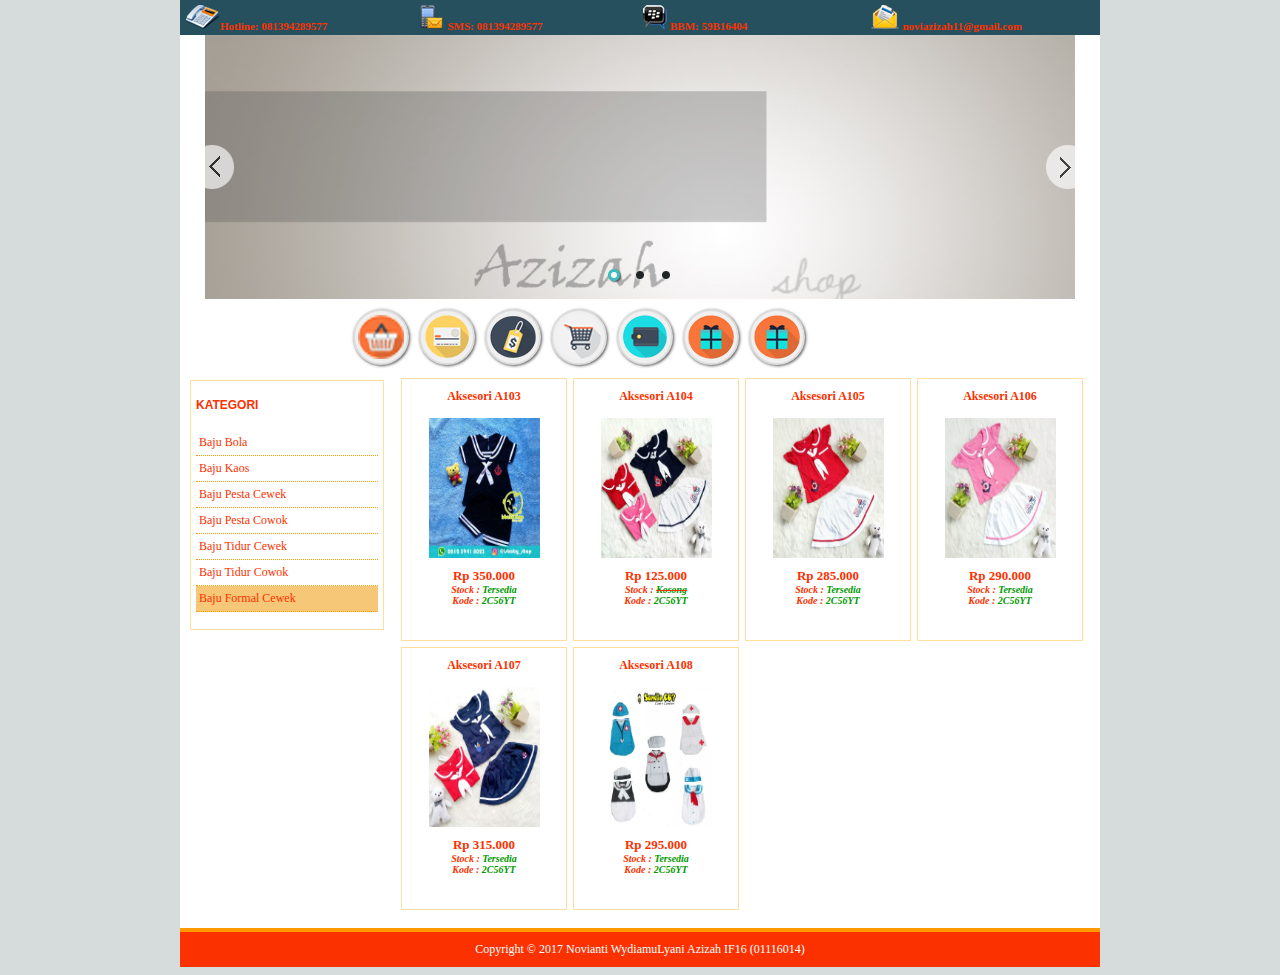
==== baju_formalc.html @ ea1d1b50 "First Upload" ====
<!DOCTYPE html PUBLIC "-//W3C//DTD XHTML 1.0 Transitional//EN" "http://www.w3.org/TR/xhtml1/DTD/xhtml1-transitional.dtd">
<html xmlns="http://www.w3.org/1999/xhtml" lang="en-US">
	<head>
        <meta charset="utf-8">
        <meta http-equiv="X-UA-Compatible" content="IE=edge">
        <meta name="viewport" content="width=device-width, initial-scale=1">

        <title>Si Buruak Udua Shop</title>
        <link rel="shortcut icon" href="images/shop-icon-clip-art.png">
	    <link rel="stylesheet" href="css/style.css" type="text/css" media="screen"/>

		<style>
	        .jssorb05 {
	            position: absolute;
	        }
	        .jssorb05 div, .jssorb05 div:hover, .jssorb05 .av {
	            position: absolute;
	            /* size of bullet elment */
	            width: 16px;
	            height: 16px;
	            background: url('images/slider/b05.png') no-repeat;
	            overflow: hidden;
	            cursor: pointer;
	        }
	        .jssorb05 div { background-position: -7px -7px; }
	        .jssorb05 div:hover, .jssorb05 .av:hover { background-position: -37px -7px; }
	        .jssorb05 .av { background-position: -67px -7px; }
	        .jssorb05 .dn, .jssorb05 .dn:hover { background-position: -97px -7px; }

	        .jssora12l, .jssora12r {
	            display: block;
	            position: absolute;
	            /* size of arrow element */
	            width: 30px;
	            height: 46px;
	            cursor: pointer;
	            background: url('images/slider/a12.png') no-repeat;
	            overflow: hidden;
	        }
	        .jssora12l { background-position: -16px -37px; }
	        .jssora12r { background-position: -75px -37px; }
	        .jssora12l:hover { background-position: -136px -37px; }
	        .jssora12r:hover { background-position: -195px -37px; }
	        .jssora12l.jssora12ldn { background-position: -256px -37px; }
	        .jssora12r.jssora12rdn { background-position: -315px -37px; }
	        .jssora12l.jssora12lds { background-position: -16px -37px; opacity: .3; pointer-events: none; }
	        .jssora12r.jssora12rds { background-position: -75px -37px; opacity: .3; pointer-events: none; }
	    </style>
	</head>
	
	<body style="background:#d6dbdc;">
		<div id="wrap">
			<!-- SLIDER -->
			<div id="jssor_1" style="position: relative; margin: 0 auto; top: 0px; left: 0px; width: 870px; height: 264px; overflow: hidden; visibility: hidden;">
		        <!-- Loading Screen -->
		        <div data-u="loading" style="position: absolute; top: 0px; left: 0px;">
		            <div style="filter: alpha(opacity=70); opacity: 0.7; position: absolute; display: block; top: 0px; left: 0px; width: 100%; height: 100%;"></div>
		            <div style="position:absolute;display:block;background:url('images/slider/loading.gif') no-repeat center center;top:0px;left:0px;width:100%;height:100%;"></div>
		        </div>
		        <div data-u="slides" style="cursor: default; position: relative; top: 0px; left: 0px; width: 870px; height: 264px; overflow: hidden;">
		            <div data-p="141.75">
		                <img data-u="image" src="images/slider/2-bg1.jpg" />
		                <div style="position:absolute;top:54px;left:1px;width:778px;height:131px;z-index:0;">
		                    <img data-u="caption" data-t="0" style="position:absolute;top:0px;left:-783px;width:778px;height:131px;z-index:0;" src="images/slider/1-021.png" />
		                    <img data-u="caption" data-t="1" style="position:absolute;top:132px;left:868px;width:392px;height:74px;z-index:0;" src="images/slider/1-032.png" />
		                    <img data-u="caption" data-t="2" style="position:absolute;top:24px;left:-285px;width:270px;height:70px;z-index:0;" src="images/slider/1-031.png" />
		                </div>
		                <div style="position:absolute;top:-50px;left:2px;width:350px;height:380px;z-index:0;">
		                    <img data-u="caption" data-t="3" style="position:absolute;top:319px;left:12px;width:350px;height:380px;z-index:0;" src="images/slider/1.png" />
		                    <img data-u="caption" data-t="4" style="position:absolute;top:185px;left:868px;width:175px;height:165px;z-index:0;" src="images/slider/1-051.png" />
		                </div>
		            </div>
		            <a data-u="any" href="http://www.jssor.com" style="display:none">Simple Fade Slideshow</a>
		            <div data-p="141.75" style="display: none;">
		                <img data-u="image" src="images/slider/2-bg1.jpg" />
		                <div style="position:absolute;top:5px;left:19px;width:410px;height:260px;z-index:0;">
		                    <img data-u="caption" data-t="6" style="position:absolute;top:3px;left:-304px;width:220px;height:243px;z-index:0;" src="images/slider/2-2.png" />
		                    <img data-u="caption" data-t="7" style="position:absolute;top:225px;left:855px;width:220px;height:40px;z-index:0;" src="images/slider/3-5.png" />
		                    <img data-u="caption" data-t="8" style="position:absolute;top:56px;left:1084px;width:145px;height:190px;z-index:0;" src="images/slider/2-3.png" />
		                    <img data-u="caption" data-t="9" style="position:absolute;top:293px;left:184px;width:91px;height:71px;z-index:0;" src="images/slider/2-4.png" />
		                </div>
		                <div style="position:absolute;top:-5px;left:422px;width:440px;height:280px;z-index:0;">
		                    <img data-u="caption" data-t="10" style="position:absolute;top:-110px;left:8px;width:150px;height:77px;z-index:0;" src="images/slider/2-5.png" />
		                    <img data-u="caption" data-t="11" style="position:absolute;top:285px;left:38px;width:130px;height:32px;z-index:0;" src="images/slider/2-6.png" />
		                    <img data-u="caption" data-t="12" style="position:absolute;top:7px;left:463px;width:265px;height:260px;z-index:0;" src="images/slider/2-1.png" />
		                </div>
		            </div>
		            <div data-p="141.75" style="display: none;">
		                <img data-u="image" src="images/slider/3-bg1.jpg" />
		                <div style="position:absolute;top:2px;left:-2px;width:310px;height:260px;z-index:0;">
		                    <img data-u="caption" data-t="13" style="position:absolute;top:-1px;left:877px;width:300px;height:260px;z-index:0;" src="images/slider/3-1.png" />
		                </div>
		                <div style="position:absolute;top:2px;left:311px;width:560px;height:260px;z-index:0;">
		                    <img data-u="caption" data-t="14" style="position:absolute;top:-86px;left:11px;width:283px;height:58px;z-index:0;" src="images/slider/3-5.png" />
		                    <img data-u="caption" data-t="15" style="position:absolute;top:290px;left:6px;width:171px;height:36px;z-index:0;" src="images/slider/3-6.png" />
		                    <img data-u="caption" data-t="16" style="position:absolute;top:265px;left:273px;width:247px;height:260px;z-index:0;" src="images/slider/3-2.png" />
		                    <img data-u="caption" data-t="17" style="position:absolute;top:220px;left:651px;width:102px;height:37px;z-index:0;" src="images/slider/3-4.png" />
		                </div>
		            </div>
		        </div>
		        <!-- Bullet Navigator -->
		        <div data-u="navigator" class="jssorb05" style="bottom:16px;right:16px;" data-autocenter="1">
		            <!-- bullet navigator item prototype -->
		            <div data-u="prototype" style="width:16px;height:16px;"></div>
		        </div>
		        <!-- Arrow Navigator -->
		        <span data-u="arrowleft" class="jssora12l" style="top:0px;left:0px;width:30px;height:46px;" data-autocenter="2"></span>
		        <span data-u="arrowright" class="jssora12r" style="top:0px;right:0px;width:30px;height:46px;" data-autocenter="2"></span>
		    </div>
		    <!-- #endregion Jssor Slider End -->

			<!-- Menu CSS -->
		    <div class="menu" style="margin-left:-180px; margin-top:10px;">
		    	<a href="data_barang.html">
			        <div class="item">
			            <div class="link icon_saran"></div>
			            <div class="item_content">
			                <h2 class="text">Data Barang</h2>
			            </div>
			        </div>
			    </a>
		        <a href="saran.html">
			        <div class="item">
			            <div class="link icon_saran"></div>
			            <div class="item_content">
			                <h2 class="text">Saran</h2>
			            </div>
			        </div>
			    </a>
			    <a href="kontak.html">
			        <div class="item">
			            <div class="link icon_kontak"></div>
			            <div class="item_content">
			                <h2 class="text">Kontak Kami</h2>
			            </div>
			        </div>
			    </a>
			    <a href="order.html">
			        <div class="item">
			            <div class="link icon_order"></div>
			            <div class="item_content">
			                <h2 class="text">Order</h2>
			            </div>
			        </div>
			    </a>
			    <a href="diskon.html">
		        	<div class="item">
			            <div class="link icon_diskon"></div>
			            <div class="item_content">
			                <h2 class="text">Diskon</h2>
			            </div>
			        </div>
			    </a>
			    <a href="profile.html">
			        <div class="item">
			            <div class="link icon_profile"></div>
			            <div class="item_content">
			                <h2 class="text">Tentang Kami</h2>
			            </div>
			        </div>
			    </a>
			    <a href="index.html">
			        <div class="item">
			            <div class="link icon_beranda"></div>
			            <div class="item_content">
			                <h2 class="text">Beranda</h2>
			            </div>
			        </div>
			    </a>
		    </div>

		    <!-- Produk -->
			<div id="isi" style="margin-top:10px;">
				<div class="barang1" onmouseover="this.className='barang2'" onmouseout="this.className='barang1'">
					<div class="hometitle">
						Aksesori A103
					</div>
					<center>
						<div class="thumbnail">
							<img src="images/baju_formalc/baju___pakaian___kaos___setelan__bayi_perempuan___Dress_Sail.jpg" height="140" width="111">
						</div><p></p>	
						<div class="harga">
							<b>Rp 350.000</b> 
							<font style="text-decoration:line-through" size="-3" color="#FF00"><em>	</em></font>
						</div>
						<div class="small"><em><b>Stock : <font color="#009900">Tersedia</font></b></em></div>
						<div class="small"><em><b>Kode : <font color="#009900">2C56YT</font></b></em></div>
					</center>
				</div>	
				<div class="barang1" onmouseover="this.className='barang2'" onmouseout="this.className='barang1'">
					<div class="hometitle">
						Aksesori A104
					</div>
					<center>
						<div class="thumbnail">
							<img src="images/baju_formalc/IMG_20171123_132456_01.jpeg" height="140" width="111">
						</div><p></p>	
						<div class="harga">
							<b>Rp 125.000</b> 
							<font style="text-decoration:line-through" size="-3" color="#FF00"><em>	</em></font>
						</div>
						<div class="small"><em><b>Stock : <strike><font color="#009900">Kosong</font></strike></b></em></div>
						<div class="small"><em><b>Kode : <font color="#009900">2C56YT</font></b></em></div>
					</center>
				</div>
				<div class="barang1" onmouseover="this.className='barang2'" onmouseout="this.className='barang1'">
					<div class="hometitle">
						Aksesori A105
					</div>
					<center>
						<div class="thumbnail">
							<img src="images/baju_formalc/IMG_20171123_132514_01.jpeg" height="140" width="111">
						</div><p></p>	
						<div class="harga">
							<b>Rp 285.000</b> 
							<font style="text-decoration:line-through" size="-3" color="#FF00"><em>	</em></font>
						</div>
						<div class="small"><em><b>Stock : <font color="#009900">Tersedia</font></b></em></div>
						<div class="small"><em><b>Kode : <font color="#009900">2C56YT</font></b></em></div>
					</center>
				</div>
				<div class="barang1" onmouseover="this.className='barang2'" onmouseout="this.className='barang1'">
					<div class="hometitle">
						Aksesori A106
					</div>
					<center>
						<div class="thumbnail">
							<img src="images/baju_formalc/IMG_20171123_132537_01.jpeg" height="140" width="111">
						</div><p></p>	
						<div class="harga">
							<b>Rp 290.000</b> 
							<font style="text-decoration:line-through" size="-3" color="#FF00"><em>	</em></font>
						</div>
						<div class="small"><em><b>Stock : <font color="#009900">Tersedia</font></b></em></div>
						<div class="small"><em><b>Kode : <font color="#009900">2C56YT</font></b></em></div>
					</center>
				</div>
				<div class="barang1" onmouseover="this.className='barang2'" onmouseout="this.className='barang1'">
					<div class="hometitle">
						Aksesori A107
					</div>
					<center>
						<div class="thumbnail">
							<img src="images/baju_formalc/Setelan_Baju_Bayi___Baju_Anak___Sailor_Bunny.jpeg" height="140" width="111">
						</div><p></p>	
						<div class="harga">
							<b>Rp 315.000</b> 
							<font style="text-decoration:line-through" size="-3" color="#FF00"><em>	</em></font>
						</div>
						<div class="small"><em><b>Stock : <font color="#009900">Tersedia</font></b></em></div>
						<div class="small"><em><b>Kode : <font color="#009900">2C56YT</font></b></em></div>
					</center>
				</div>
				<div class="barang1" onmouseover="this.className='barang2'" onmouseout="this.className='barang1'">
					<div class="hometitle">
						Aksesori A108
					</div>
					<center>
						<div class="thumbnail">
							<img src="images/baju_formalc/Stelan_Baju_Bayi_Pesta_Kostum_Profesi_Dokter_lucu_unik.jpg" height="140" width="111">
						</div><p></p>	
						<div class="harga">
							<b>Rp 295.000</b> 
							<font style="text-decoration:line-through" size="-3" color="#FF00"><em>	</em></font>
						</div>
						<div class="small"><em><b>Stock : <font color="#009900">Tersedia</font></b></em></div>
						<div class="small"><em><b>Kode : <font color="#009900">2C56YT</font></b></em></div>
					</center>
				</div>
			</div>

			<!-- Kategori -->
			<div class="sidebar">
				<div id="sidebar">
					<div class="box" style="margin-top:10px;">
						<h3>Kategori</h3>		
						<ul>
							<a href="baju_bola.html"><li class="cat-item cat-item-20" >Baju Bola</li></a>
							<a href="baju_kaos.html"><li class="cat-item cat-item-20" >Baju Kaos</li></a>
							<a href="baju_pestac.html"><li class="cat-item cat-item-45">Baju Pesta Cewek</li></a>
							<a href="baju_pesta.html"><li class="cat-item cat-item-10" >Baju Pesta Cowok</li></a>
							<a href="baju_tidurc.html"><li class="cat-item cat-item-25" >Baju Tidur Cewek</li></a>
							<a href="baju_tidur.html"><li class="cat-item cat-item-25" >Baju Tidur Cowok</li></a>
							<a href="baju_formalc.html"><li class="cat-item cat-item-25" style="background:#f6c776;">Baju Formal Cewek</li></a>
						</ul>
					</div>
				</div>
			</div>
			<div style="clear: both"></div><br>

			<!-- Footer -->
			<div id="footer">
				<div class="copyright">Copyright © 2017 Novianti WydiamuLyani Azizah IF16 (01116014)<br></div>
			</div>

			<!-- CSS Top -->
			<div id="cstop">
			  	<ul>
				    <li><img src="images/telp.png" style="margin-top:5px;">Hotline: 081394289577</li>
				    <li><img src="images/sms.png" style="margin-top:5px;">SMS: 081394289577</li>
				    <li><img src="images/bb.png" style="margin-top:5px;">BBM: 59B16404</li>
				    <li><img src="images/email.png" style="margin-top:5px;">noviazizah11@gmail.com</li>
			  	</ul>
			</div>
		</div>

		<script src="js/jquery-1.11.3.min.js" type="text/javascript"></script>
	    <script src="js/jssor.slider-21.1.6.mini.js" type="text/javascript"></script>
	    <script type="text/javascript" src="http://ajax.googleapis.com/ajax/libs/jquery/1/jquery.min.js"></script>
	    <script src="js/jquery-css-transform.js" type="text/javascript"></script>

	    <script type="text/javascript">
	        jQuery(document).ready(function ($) {
	            var jssor_1_SlideshowTransitions = [
	              	{$Duration:1200,$Opacity:2}
	            ];

	            var jssor_1_SlideoTransitions = [
	              	[{b:0,d:1160,x:783,y:3}],
	              	[{b:260,d:780,x:-869,y:18}],
	              	[{b:1160,d:840,x:667,y:2}],
	              	[{b:2020,d:760,x:-11,y:-315}],
	              	[{b:2780,d:520,x:-272,y:-6}],
	              	[{b:3300,d:640,x:-3,y:-145}],
	              	[{b:0,d:700,x:307,y:-1,i:2}],
	              	[{b:0,d:700,x:-851,y:-5,i:1}],
	              	[{b:700,d:800,x:-827,y:-11}],
	              	[{b:1500,d:500,x:-10,y:-114}],
	              	[{b:2000,d:500,x:-9,y:141}],
	              	[{b:2000,d:420,x:14,y:-158}],
	              	[{b:2500,d:1100,x:-281}],
	              	[{b:0,d:800,x:-870,y:3}],
	              	[{b:800,d:500,x:7,y:112}],
	              	[{b:800,d:500,x:103,y:-202}],
	              	[{b:1300,d:900,x:12,y:-264}],
	              	[{b:2200,d:1000,x:-450,y:5}]
	            ];

	            var jssor_1_options = {
	              	$AutoPlay: true,
	              	$SlideshowOptions: {
		                $Class: $JssorSlideshowRunner$,
		                $Transitions: jssor_1_SlideshowTransitions,
		                $TransitionsOrder: 1
		            },
	              	$CaptionSliderOptions: {
		                $Class: $JssorCaptionSlideo$,
		                $Transitions: jssor_1_SlideoTransitions
		            },
		            $ArrowNavigatorOptions: {
		                $Class: $JssorArrowNavigator$
		            },
		            $BulletNavigatorOptions: {
		                $Class: $JssorBulletNavigator$
		            }
	            };

	            var jssor_1_slider = new $JssorSlider$("jssor_1", jssor_1_options);

	            function ScaleSlider() {
	                var refSize = jssor_1_slider.$Elmt.parentNode.clientWidth;
	                if (refSize) {
	                    refSize = Math.min(refSize, 870);
	                    jssor_1_slider.$ScaleWidth(refSize);
	                }
	                else {
	                    window.setTimeout(ScaleSlider, 30);
	                }
	            }
	            ScaleSlider();
	            $(window).bind("load", ScaleSlider);
	            $(window).bind("resize", ScaleSlider);
	            $(window).bind("orientationchange", ScaleSlider);
	        });

	        $('.item').hover(
	            function(){
	                var $this = $(this);
	                expand($this);
	            },
	            function(){
	                var $this = $(this);
	                collapse($this);
	            }
	        );
	        function expand($elem){
	            var angle = 0;
	            var t = setInterval(function () {
	                if(angle == 1440){
	                    clearInterval(t);
	                    return;
	                }
	                angle += 40;
	                $('.link',$elem).stop().animate({rotate: '+=-40deg'}, 0);
	            },10);
	            $elem.stop().animate({width:'268px'}, 1000)
	            .find('.item_content').fadeIn(400,function(){
	                $(this).find('p').stop(true,true).fadeIn(600);
	            });
	        }
	        function collapse($elem){
	            var angle = 1440;
	            var t = setInterval(function () {
	                if(angle == 0){
	                    clearInterval(t);
	                    return;
	                }
	                angle -= 40;
	                $('.link',$elem).stop().animate({rotate: '+=40deg'}, 0);
	            },10);
	            $elem.stop().animate({width:'52px'}, 1000)
	            .find('.item_content').stop(true,true).fadeOut().find('p').stop(true,true).fadeOut();
	        }
	    </script>
	</body>
</html>
---- css/style.css ----
body {
    font-family: Tahoma;
    font-size: 12px;
    color: #333;
    background-color: #FB3200
}
 
a { color:#FB3200;text-decoration: none }
hr { color:#FB3200;text-decoration: none }
.notif { color:#FB3200;text-decoration: none; }
#wrap {
    background: #FFF;
    width: 900px;
    margin: 0 auto;
    margin-top: 35px;
    padding: 0 10px; 
}

#cstop {
    position: fixed;
    height: 35px;
    top: 0;
    font-size : 11px;
    font-weight : bold;
    width: 920px;
    float: left;
    margin-left: -10px;
    background : #26505d;
    background-repeat: repeat-x;
    padding : 0;
}

#cstop ul {
    margin : 0;
    padding :0 5px;
}

#cstop ul li {
    list-style-type: none;
    width : 25%;
    line-height : 30px;
    float : left;
    color: #FB3200;
    text-align : left;
}

/*menu*/
.menu{
    width:800px;
    height:40px;
    position:relative;
    font-family: "Trebuchet MS", sans-serif;
    font-size: 12px;
    font-style: normal;
    font-weight: bold;
    text-transform: uppercase;
}

.text{
    font-size: 13px;
}
.item{
    position:relative;
    background-color:#f0f0f0;
    float:right;
    width:52px;
    margin:0px 5px;
    height:52px;
    border:2px solid #ddd;
    -moz-border-radius:30px;
    -webkit-border-radius:30px;
    border-radius:30px;
    -moz-box-shadow:1px 1px 3px #555;
    -webkit-box-shadow:1px 1px 3px #555;
    box-shadow:1px 1px 3px #555;
    cursor:pointer;
    overflow:hidden;
}

.link{
    left:2px;
    top:2px;
    position:absolute;
    width:48px;
    height:48px;
}
.icon_beranda{
    background:transparent url(../images/beranda.png) no-repeat top left;
}
.icon_profile{
    background:transparent url(../images/profile.png) no-repeat top left;
}
.icon_diskon{
    background:transparent url(../images/diskon.png) no-repeat top left;
}
.icon_order{
    background:transparent url(../images/order.png) no-repeat top left;
}
.icon_kontak{
    background:transparent url(../images/kontak.png) no-repeat top left;
}
.icon_saran{
    background:transparent url(../images/saran.png) no-repeat top left;
}
.icon_barang{
    background:transparent url(../images/barang.png) no-repeat top left;
}
.item_content{
    position:absolute;
    height:52px;
    width:220px;
    overflow:hidden;
    left:56px;
    top:7px;
    background:transparent;
    display:none;
}

/*content*/
#isi {
    float: right;
    width: 688px;
    margin-right: 4px;
    padding: 0px 
}
 
#sidebar {
    float: left;
    width: 194px;
    text-align: left;
    color: #FB3200;
    margin-top: 5px; 
}
 
#sidebar .box {
    border: 1px solid #FFDF9D;
    margin-bottom: 5px;
    background-color: #FFF;
    background-image: url(images/orange/shadow.jpg);
    background-repeat: repeat-x;
    padding: 5px 
}
 
#sidebar .box h3, #sidebar h3 {
    color: #FB3200;
    height: 20px;
    font-family: Tahoma, Helvetica, sans-serif;
    font-size: 12px;
    font-weight: bold;
    padding-left: 0px;
    text-transform: uppercase; 
}
 
#sidebar a { color: #FB3200; }

#sidebar ul {
    list-style-type: none;
    margin-top: 0;
    margin-right: 0;
    margin-left: 0;
    padding-top: 0;
    padding-right: 0;
    padding-bottom: 0;
    padding-left: 0px; 
}
 
#sidebar ul li {
    border-bottom: 1px dotted #FF9900;
    padding-top: 5px;
    padding-right: 0.3em;
    padding-bottom: 5px;
    padding-left: 3px;
    background-position: left center; 
}
 
#sidebar ul li:hover {
    background-color: #FFDF9D;
    border-bottom: 1px dotted #FF9900;
    padding-top: 5px;
    padding-right: 0.3em;
    padding-bottom: 5px;
    padding-left: 3px;
    background-position: left center; 
}

#sidebar ul li ul {
    list-style-type: square;
    padding-top: 0;
    padding-right: 0;
    padding-bottom: 0px;
    padding-left: 3px; 
}
 
#sidebar ul li ul li {
    border-top-width: 0;
    border-right-width: 0;
    border-bottom-width: 1px;
    border-left-width: 0;
    border-bottom-style: dotted;
    border-bottom-color: #FF9900; 
}

.entrytitle { border-bottom:1px dashed #FF9900;text-align: left } 
.entrytitle h2 {
    color: #FB3200;
    font-size: 13px;
    font-style: normal;
    margin: 0 0 5px;
    padding: 0 
}

.barang1 {
    width: 164px;
    height: 261px;
    float: left;
    border: 1px solid #FFDF9D;
    margin: 3px;
    background-image: url(images/orange/shadow.jpg);
    background-repeat: repeat-x 
}
 
.barang2 {
    width: 164px;
    height: 261px;
    float: left;
    border: 1px dashed #FF9900;
    margin: 3px;
    background-image: url(images/orange/shadow.jpg);
    background-repeat: repeat-x 
}
 
.barang1 p,.barang2 p { margin: 2px 0 3px }
.barang1 img,.barang2 img { padding: 7px }
 
.hometitle h2 {
    text-align: center;
    font-size: 12px; 
}
 
.hometitle {
    font-size: 12px;
    color: #FB3200;
    font-weight: 700;
    margin-top: 10px;
    text-align: center;
    width: 164px;
    margin-bottom: 7px; 
}

.harga { font-size:13px;color: #FB3200 }
.small { font-size:10px;color: #FB3200 }

/*footer*/
#footer {
    background: #FB3200;
    width: 920px;
    padding-bottom: 10px;
    margin-left: -10px;
    color: #FFF;
    border-top: 4px solid #FF9900 
}
 
#footer a { color: #FF9900 } 
#footer .designby { text-align:center;color: #FF9900 }
#footer .copyright { padding-top:10px;text-align: center }
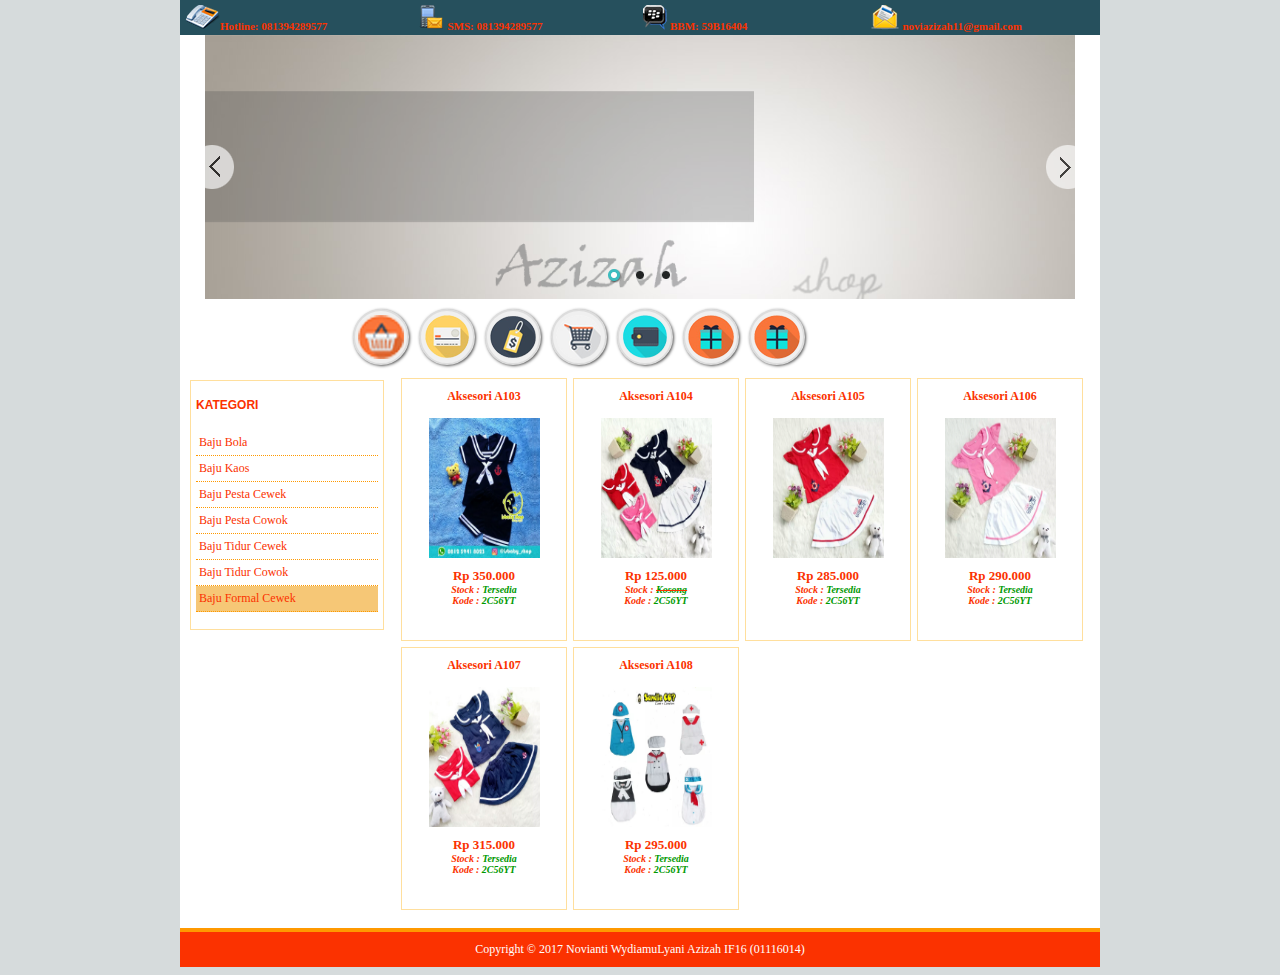
==== commit 5f2047b9: "update" ====
--- a/baju_formalc.html
+++ b/baju_formalc.html
@@ -5,7 +5,7 @@
         <meta http-equiv="X-UA-Compatible" content="IE=edge">
         <meta name="viewport" content="width=device-width, initial-scale=1">
 
-        <title>Si Buruak Udua Shop</title>
+        <title>RNB Babyshop Shop</title>
         <link rel="shortcut icon" href="images/shop-icon-clip-art.png">
 	    <link rel="stylesheet" href="css/style.css" type="text/css" media="screen"/>
 
